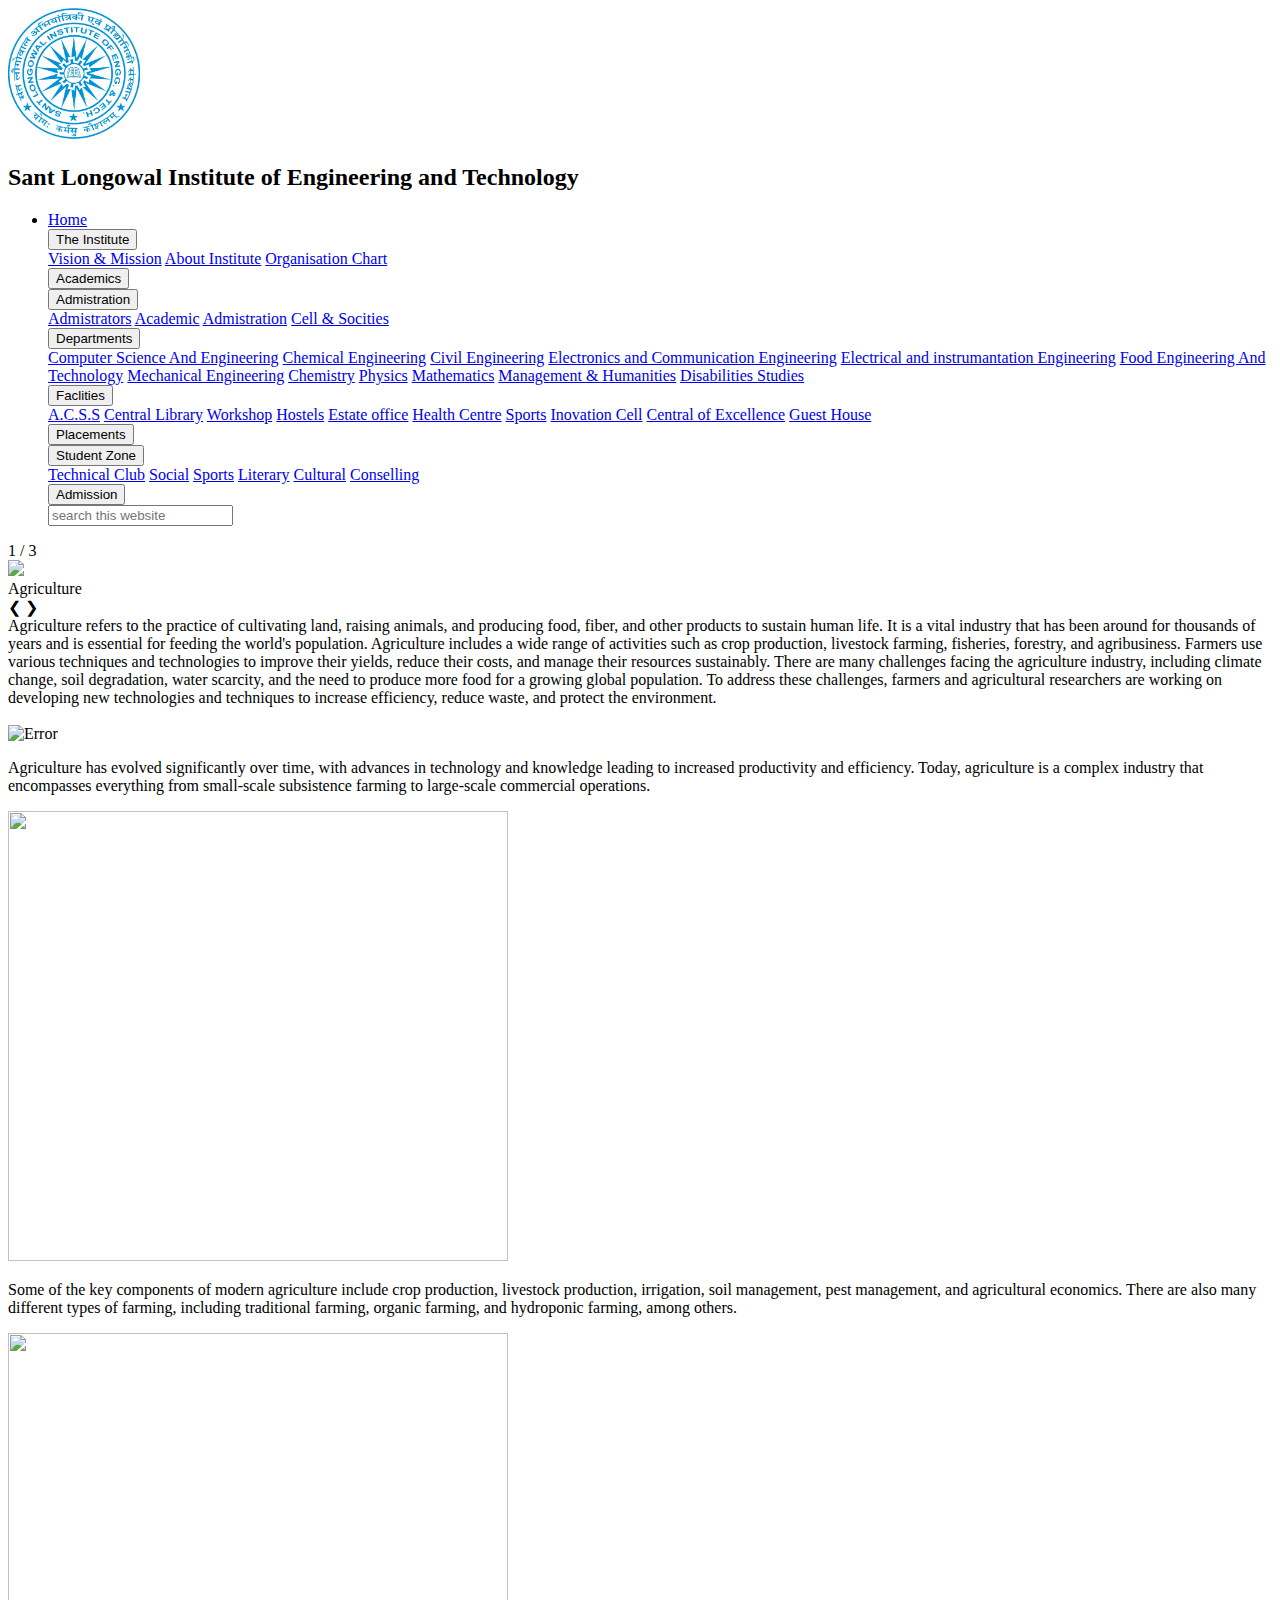
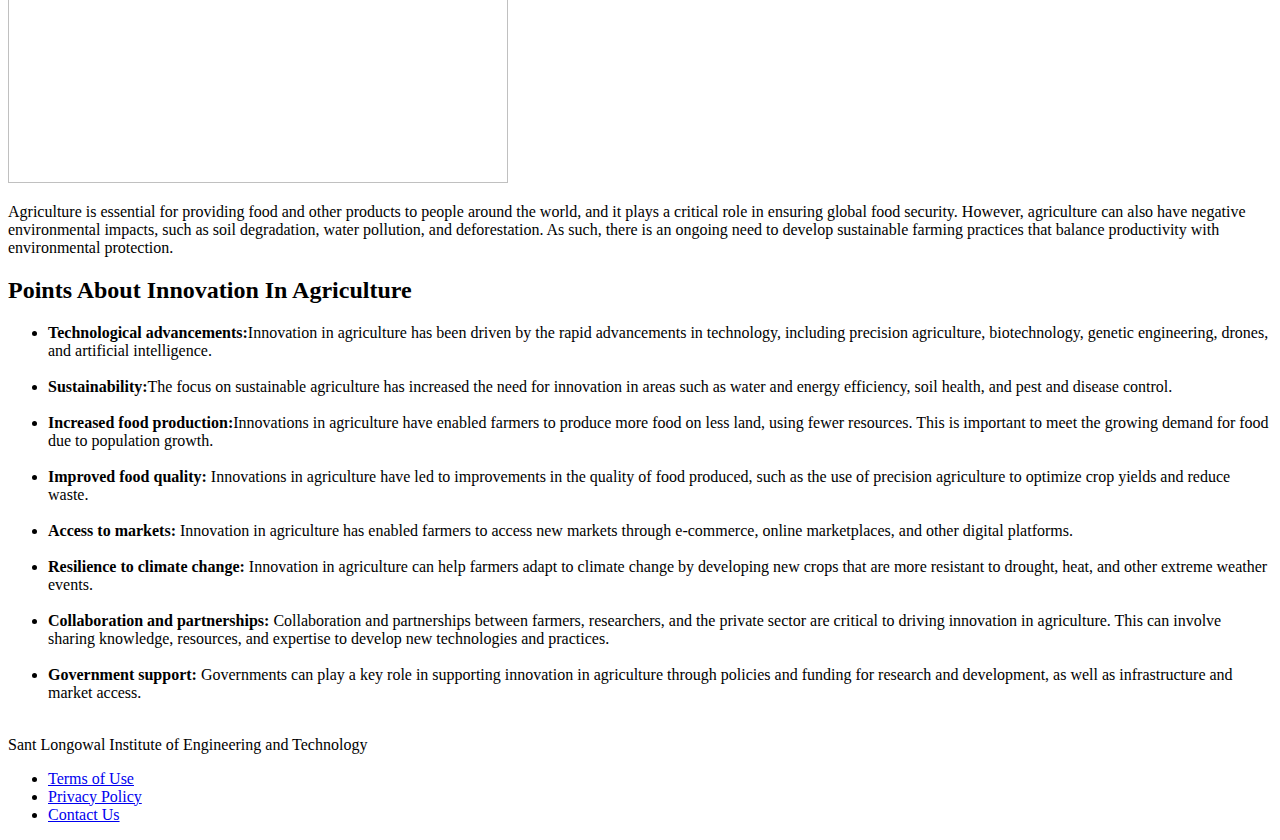
==== index.html @ f1c32bf9 "message" ====
<!DOCTYPE html>
<html lang="en">

<head>
  <meta charset="UTF-8">
  <meta http-equiv="X-UA-Compatible" content="IE=edge">
  <meta name="viewport" content="width=device-width, initial-scale=1.0">
  <title>Agriculture</title>
  <link rel="stylesheet" href="nav.css">
</head>

<body>
  <header>
    <div class="left">
      <img id="logo" src="Blue.jpg" alt="Error" height="132" width="132">
      <h2>Sant Longowal Institute of Engineering and Technology</h2>

    </div>

    <nav class="navbar">
      <ul>
        <li><a href="#">Home</a></li>
        <div class="dropdown">
          <button class="dropbtn">The Institute</button>
          <div class="dropdown-content">
            <a href="#">Vision & Mission</a>
            <a href="#">About Institute</a>
            <a href="#">Organisation Chart</a>
          </div>
        </div>

        <div class="dropdown">
          <button class="dropbtn">Academics</button>
          <div class="dropdown-content">
          </div>
        </div>

        <div class="dropdown">
          <button class="dropbtn">Admistration</button>
          <div class="dropdown-content">
            <a href="#">Admistrators</a>
            <a href="#">Academic</a>
            <a href="#">Admistration</a>
            <a href="#">Cell & Socities</a>
          </div>
        </div>

        <div class="dropdown">
          <button class="dropbtn">Departments</button>
          <div class="dropdown-content">
            <a href="#">Computer Science And Engineering</a>
            <a href="#">Chemical Engineering</a>
            <a href="#">Civil Engineering</a>
            <a href="#">Electronics and Communication Engineering</a>
            <a href="#">Electrical and instrumantation Engineering</a>
            <a href="#">Food Engineering And Technology</a>
            <a href="#">Mechanical Engineering</a>
            <a href="#">Chemistry</a>
            <a href="#">Physics</a>
            <a href="#">Mathematics</a>
            <a href="#">Management & Humanities</a>
            <a href="#">Disabilities Studies</a>
          </div>
        </div>

        <div class="dropdown">
          <button class="dropbtn">Faclities</button>
          <div class="dropdown-content">
            <a href="#">A.C.S.S</a>
            <a href="#">Central Library</a>
            <a href="#">Workshop</a>
            <a href="#">Hostels</a>
            <a href="#">Estate office</a>
            <a href="#">Health Centre</a>
            <a href="#">Sports</a>
            <a href="#">Inovation Cell</a>
            <a href="#">Central of Excellence</a>
            <a href="#">Guest House</a>
          </div>
        </div>

        <div class="dropdown">
          <button class="dropbtn">Placements</button>
        </div>

        <div class="dropdown">
          <button class="dropbtn">Student Zone</button>
          <div class="dropdown-content">
            <a href="#">Technical Club</a>
            <a href="#">Social</a>
            <a href="#">Sports</a>
            <a href="#">Literary</a>
            <a href="#">Cultural</a>
            <a href="#">Conselling</a>
          </div>
        </div>

        <div class="dropdown">
          <button class="dropbtn">Admission</button>
        </div>


        <div class="search">
          <input type="text" name="search" id="search" placeholder="search this website">
        </div>
      </ul>
    </nav>
  </header>

  </head>

  <body>

    <div class="slideshow-container">
      <div>
        <div class="mySlides fade">
          <div class="numbertext">1 / 3</div>
          <img
            src="https://plus.unsplash.com/premium_photo-1664910420216-41981077c73f?ixlib=rb-4.0.3&ixid=MnwxMjA3fDB8MHxwaG90by1wYWdlfHx8fGVufDB8fHx8&auto=format&fit=crop&w=1172&q=80"
            style="width:100%">
          <div class="text">Agriculture</div>
        </div>

        <div class="mySlides fade">
          <div class="numbertext">2 / 3</div>
          <img
            src="https://images.unsplash.com/photo-1535379453347-1ffd615e2e08?ixlib=rb-4.0.3&ixid=MnwxMjA3fDB8MHxwaG90by1wYWdlfHx8fGVufDB8fHx8&auto=format&fit=crop&w=774&q=80"
            style="width:100%">
          <div class="text">Agriculture</div>
        </div>

        <div class="mySlides fade">
          <div class="numbertext">3 / 3</div>
          <img
            src="https://plus.unsplash.com/premium_photo-1664478222761-0649c010048f?ixlib=rb-4.0.3&ixid=MnwxMjA3fDB8MHxwaG90by1wYWdlfHx8fGVufDB8fHx8&auto=format&fit=crop&w=1169&q=80"
            style="width:100%">
          <div class="text">Agriculture</div>


        </div>


        <a class="prev" onclick="plusSlides(-1)">❮</a>
        <a class="next" onclick="plusSlides(1)">❯</a>
      </div>
      <div class="aboutus">
        Agriculture refers to the practice of cultivating land, raising animals, and producing food, fiber, and other
        products to sustain human life. It is a vital industry that has been around for thousands of years and is
        essential for feeding the world's population.

        Agriculture includes a wide range of activities such as crop production, livestock farming, fisheries, forestry,
        and agribusiness. Farmers use various techniques and technologies to improve their yields, reduce their costs,
        and manage their resources sustainably.

        There are many challenges facing the agriculture industry, including climate change, soil degradation, water
        scarcity, and the need to produce more food for a growing global population. To address these challenges,
        farmers and agricultural researchers are working on developing new technologies and techniques to increase
        efficiency, reduce waste, and protect the environment.
      </div>

    </div>
    <br>

    <div style="text-align:center">
      <span class="dot" onclick="currentSlide(1)"></span>
      <span class="dot" onclick="currentSlide(2)"></span>
      <span class="dot" onclick="currentSlide(3)"></span>
    </div>

    <script>
      let slideIndex = 1;
      showSlides(slideIndex);

      function plusSlides(n) {
        showSlides(slideIndex += n);
      }

      function currentSlide(n) {
        showSlides(slideIndex = n);
      }

      function showSlides(n) {
        let i;
        let slides = document.getElementsByClassName("mySlides");
        let dots = document.getElementsByClassName("dot");
        if (n > slides.length) { slideIndex = 1 }
        if (n < 1) { slideIndex = slides.length }
        for (i = 0; i < slides.length; i++) {
          slides[i].style.display = "none";
        }
        for (i = 0; i < dots.length; i++) {
          dots[i].className = dots[i].className.replace(" active", "");
        }
        slides[slideIndex - 1].style.display = "block";
        dots[slideIndex - 1].className += " active";
      }
    </script>

  </body>

  <div class="class">
    <div id="img1">
      <img
        src="https://images.unsplash.com/photo-1486754735734-325b5831c3ad?ixlib=rb-4.0.3&ixid=MnwxMjA3fDB8MHxwaG90by1wYWdlfHx8fGVufDB8fHx8&auto=format&fit=crop&w=1170&q=80"
        alt="Error" height="450" width="500">
      <p>Agriculture has evolved significantly over time, with advances in technology and knowledge leading to increased productivity and efficiency. Today, agriculture is a complex industry that encompasses everything from small-scale subsistence farming to large-scale commercial operations.</p>
    </div>

    <div id="img2">
      <img
        src="https://images.unsplash.com/photo-1483871788521-4f224a86e166?ixlib=rb-4.0.3&ixid=MnwxMjA3fDB8MHxwaG90by1wYWdlfHx8fGVufDB8fHx8&auto=format&fit=crop&w=1331&q=80"
        alt="" height="450" width="500">
      <p>Some of the key components of modern agriculture include crop production, livestock production, irrigation, soil management, pest management, and agricultural economics. There are also many different types of farming, including traditional farming, organic farming, and hydroponic farming, among others.</p>
    </div>

    <div id="img3">
      <img
        src="https://images.unsplash.com/photo-1527847263472-aa5338d178b8?ixlib=rb-4.0.3&ixid=MnwxMjA3fDB8MHxwaG90by1wYWdlfHx8fGVufDB8fHx8&auto=format&fit=crop&w=1174&q=80"
        alt="" height="450" width="500">
      <p>Agriculture is essential for providing food and other products to people around the world, and it plays a critical role in ensuring global food security. However, agriculture can also have negative environmental impacts, such as soil degradation, water pollution, and deforestation. As such, there is an ongoing need to develop sustainable farming practices that balance productivity with environmental protection.</p>
    </div>
  </div>

  <div class="about">
    <h2>Points About Innovation In Agriculture</h2>
  </div>
  <ul>
    <li><b>Technological advancements:</b>Innovation in agriculture has been driven by the rapid advancements in
      technology, including precision agriculture, biotechnology, genetic engineering, drones, and artificial
      intelligence.</li><br>
    <li><b>Sustainability:</b>The focus on sustainable agriculture has increased the need for innovation in areas such
      as water and energy efficiency, soil health, and pest and disease control.</li><br>
    <li><b>Increased food production:</b>Innovations in agriculture have enabled farmers to produce more food on less
      land, using fewer resources. This is important to meet the growing demand for food due to population growth.</li>
    <br>
    <li><b>Improved food quality:</b> Innovations in agriculture have led to improvements in the quality of food
      produced, such as the use of precision agriculture to optimize crop yields and reduce waste.</li><br>
    <li><b>Access to markets:</b> Innovation in agriculture has enabled farmers to access new markets through
      e-commerce, online marketplaces, and other digital platforms.</li><br>
    <li><b>Resilience to climate change:</b> Innovation in agriculture can help farmers adapt to climate change by
      developing new crops that are more resistant to drought, heat, and other extreme weather events.</li><br>
    <li><b>Collaboration and partnerships:</b> Collaboration and partnerships between farmers, researchers, and the
      private sector are critical to driving innovation in agriculture. This can involve sharing knowledge, resources,
      and expertise to develop new technologies and practices.</li><br>
    <li><b>Government support:</b> Governments can play a key role in supporting innovation in agriculture through
      policies and funding for research and development, as well as infrastructure and market access.</li><br>
  </ul>
  <footer>
    <div class="footer-container">
      <p>Sant Longowal Institute of Engineering and Technology</p>
      <ul>
        <li><a href="#">Terms of Use</a></li>
        <li><a href="#">Privacy Policy</a></li>
        <li><a href="#">Contact Us</a></li>
      </ul>
    </div>
  </footer>


</html>
</body>
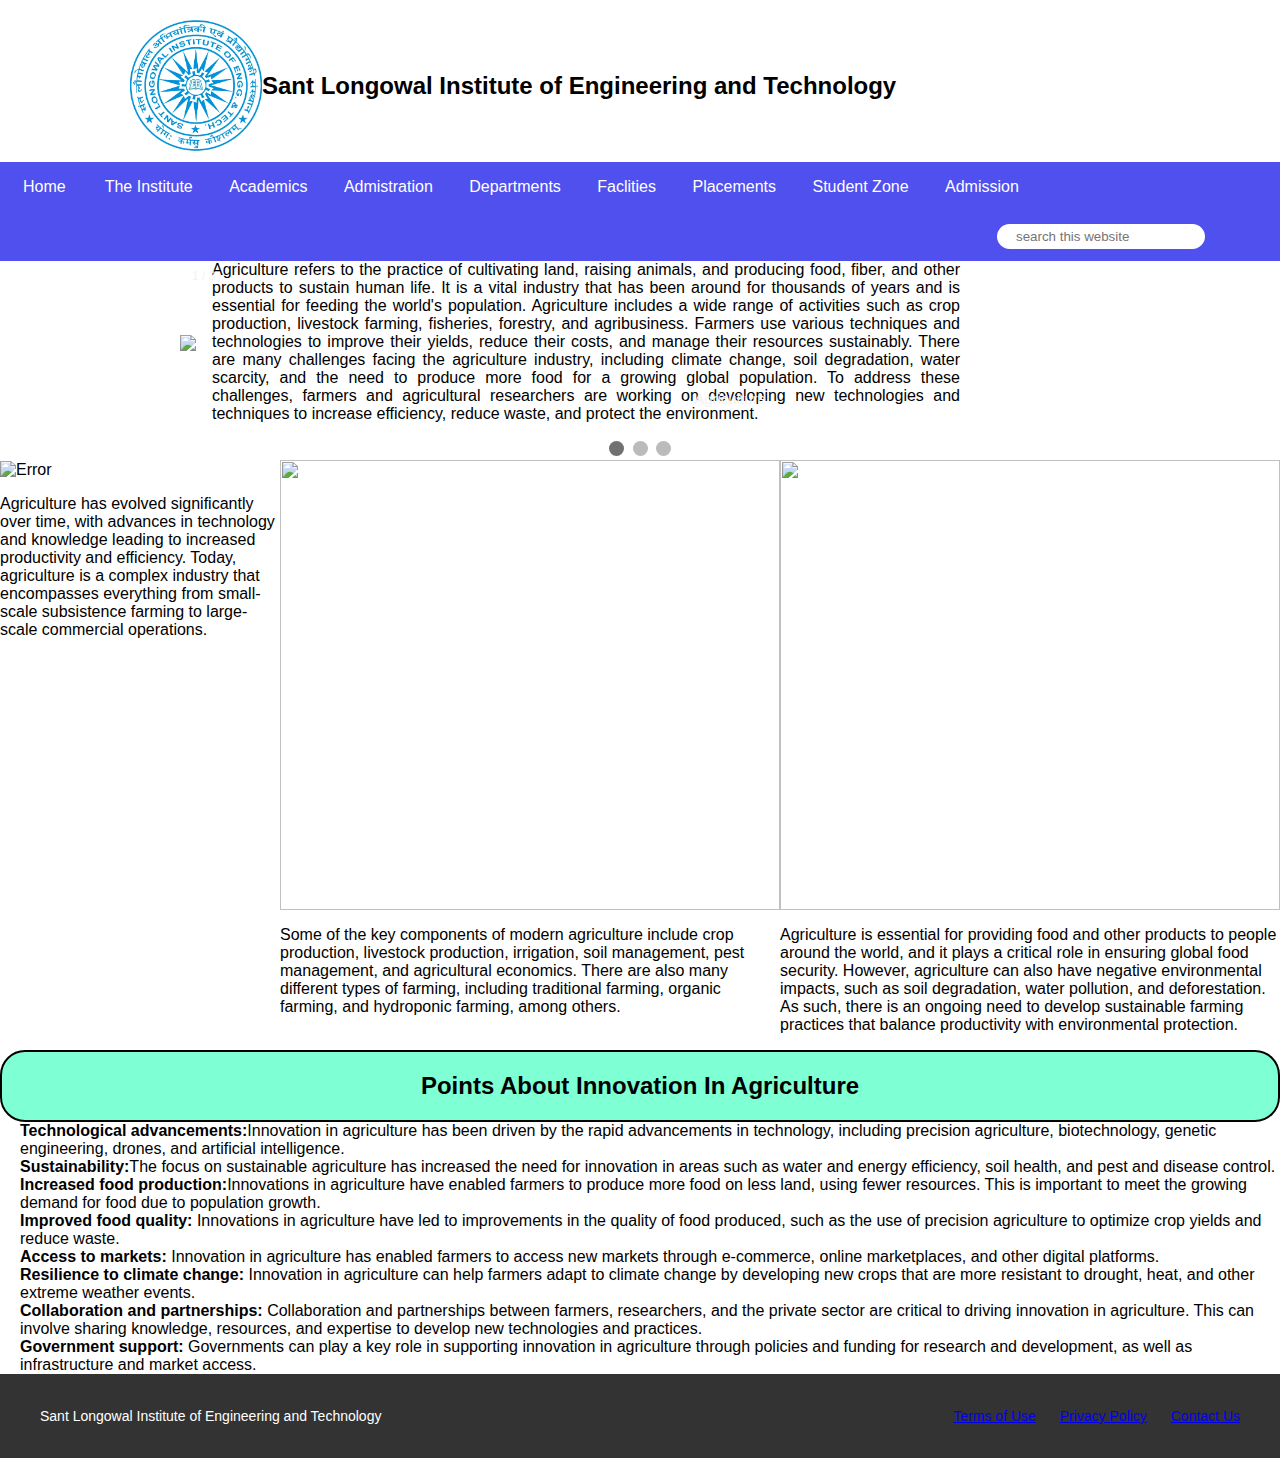
==== commit 31da1c6e: "techcom" ====
--- a/index.html
+++ b/index.html
@@ -6,7 +6,7 @@
   <meta http-equiv="X-UA-Compatible" content="IE=edge">
   <meta name="viewport" content="width=device-width, initial-scale=1.0">
   <title>Agriculture</title>
-  <link rel="stylesheet" href="nav.css">
+  <link rel="stylesheet" href="index.css">
 </head>
 
 <body>
--- a/index.css
+++ b/index.css
@@ -0,0 +1,233 @@
+
+* {box-sizing: border-box}
+body {font-family: Verdana, sans-serif; margin:0}
+.mySlides {display: none}
+img {vertical-align: middle;}
+
+/* Slideshow container */
+.slideshow-container {
+  /* max-width: 750px; */
+  position: relative;
+  margin-left: 180px;
+  display: flex;
+  align-items: center;
+  gap: 1rem;
+
+  /* padding: 0px; */
+  /* border: 10px solid wheat; */
+
+}
+.aboutus{
+  display: flex;
+  flex-direction: column;
+  text-align: justify;
+  text-decoration-color: black;
+  width: 68%;
+}
+
+/* Next & previous buttons */
+.prev, .next {
+  cursor: pointer;
+  position: absolute;
+  top: 50%;
+  width: auto;
+  padding: 16px;
+  margin-top: -22px;
+  color: white;
+  font-weight: bold;
+  font-size: 18px;
+  transition: 0.6s ease;
+  border-radius: 0 3px 3px 0;
+  user-select: none;
+}
+
+/* Position the "next button" to the right */
+.next {
+  right: 0;
+  border-radius: 3px 0 0 3px;
+}
+
+/* On hover, add a black background color with a little bit see-through */
+.prev:hover, .next:hover {
+  background-color: rgba(0,0,0,0.8);
+}
+
+/* Caption text */
+.text {
+  color: #f2f2f2;
+  font-size: 15px;
+  padding: 8px 12px;
+  position: absolute;
+  bottom: 8px;
+  width: 100%;
+  text-align: center;
+}
+
+/* Number text (1/3 etc) */
+.numbertext {
+  color: #f2f2f2;
+  font-size: 12px;
+  padding: 8px 12px;
+  position: absolute;
+  top: 0;
+}
+
+/* The dots/bullets/indicators */
+.dot {
+  cursor: pointer;
+  height: 15px;
+  width: 15px;
+  margin: 0 2px;
+  background-color: #bbb;
+  border-radius: 50%;
+  display: inline-block;
+  transition: background-color 0.6s ease;
+}
+
+.active, .dot:hover {
+  background-color: #717171;
+}
+
+/* Fading animation */
+.fade {
+  animation-name: fade;
+  animation-duration: 1.5s;
+}
+
+@keyframes fade {
+  from {opacity: .4} 
+  to {opacity: 1}
+}
+
+/* On smaller screens, decrease text size */
+@media only screen and (max-width: 300px) {
+  .prev, .next,.text {font-size: 11px}
+}
+/* hovers */
+
+.dropbtn {
+background-color: rgb(80, 80, 239);
+  color: white;
+  padding: 16px;
+  font-size: 16px;
+  border: none;
+}
+
+.dropdown {
+  /* position: relative; */
+  display: inline-block;
+}
+
+.dropdown-content {
+  display: none;
+  position: absolute;
+  background-color: #f1f1f1;
+  min-width: 160px;
+  box-shadow: 0px 8px 16px 0px rgba(0,0,0,0.2);
+  z-index: 1;
+}
+
+.dropdown-content a {
+  color: black;
+  padding: 12px 16px;
+  text-decoration: none;
+  display: block;
+}
+
+.dropdown-content a:hover {background-color: #ddd;}
+
+.dropdown:hover .dropdown-content {display: block;}
+
+.dropdown:hover .dropbtn {background-color: #83e886;}
+
+        #logo{
+            margin-left: 120px;
+
+        }
+        .head{
+            display: flex;
+            align-items: center;
+        }
+        .left{
+            display: flex;
+            align-items: center;
+            margin-top: 10px;
+            padding: 10px;
+        }
+        .navbar{
+            background-color: rgb(80, 80, 239);
+            border-radius: 0px;
+            z-index: 1;
+        }
+        .navbar ul{
+            overflow: auto;
+        }
+        .navbar li{
+            float: left;
+            list-style: none;
+            margin: 13px 20px;
+
+        }
+        .left div {
+            line-height: 19px;
+            font-size: 26px;
+        }
+        .navbar li a{
+            padding: 3px 3px;
+            text-decoration:none;
+            color: white;
+            float:right;
+            
+        }
+        .navbar li a:hover{
+            color:aquamarine
+        }
+        .search{
+            float:right;
+            color: azure;
+            padding: 12px 75px;
+        }
+        .navbar input{
+            border: 2px solid white;
+            border-radius: 14px;
+            padding:3px 17px;
+            width: 208px;
+        }
+
+.class{
+    display: flex;
+}
+.about{
+  border: 2px solid black;
+  background-color: aquamarine;
+  border-radius: 25px;
+  text-align: center;
+}
+footer {
+  background-color: #333;
+  color: #fff;
+  padding: 20px;
+  font-size: 14px;
+  text-align: center;
+}
+
+.footer-container {
+  max-width: 1200px;
+  margin: 0 auto;
+  display: flex;
+  justify-content: space-between;
+  align-items: center;
+}
+
+ul {
+  list-style: none;
+  margin: 0;
+  padding: 0;
+}
+
+ul li {
+  display: inline-block;
+  margin-left: 20px;
+}
+
+
